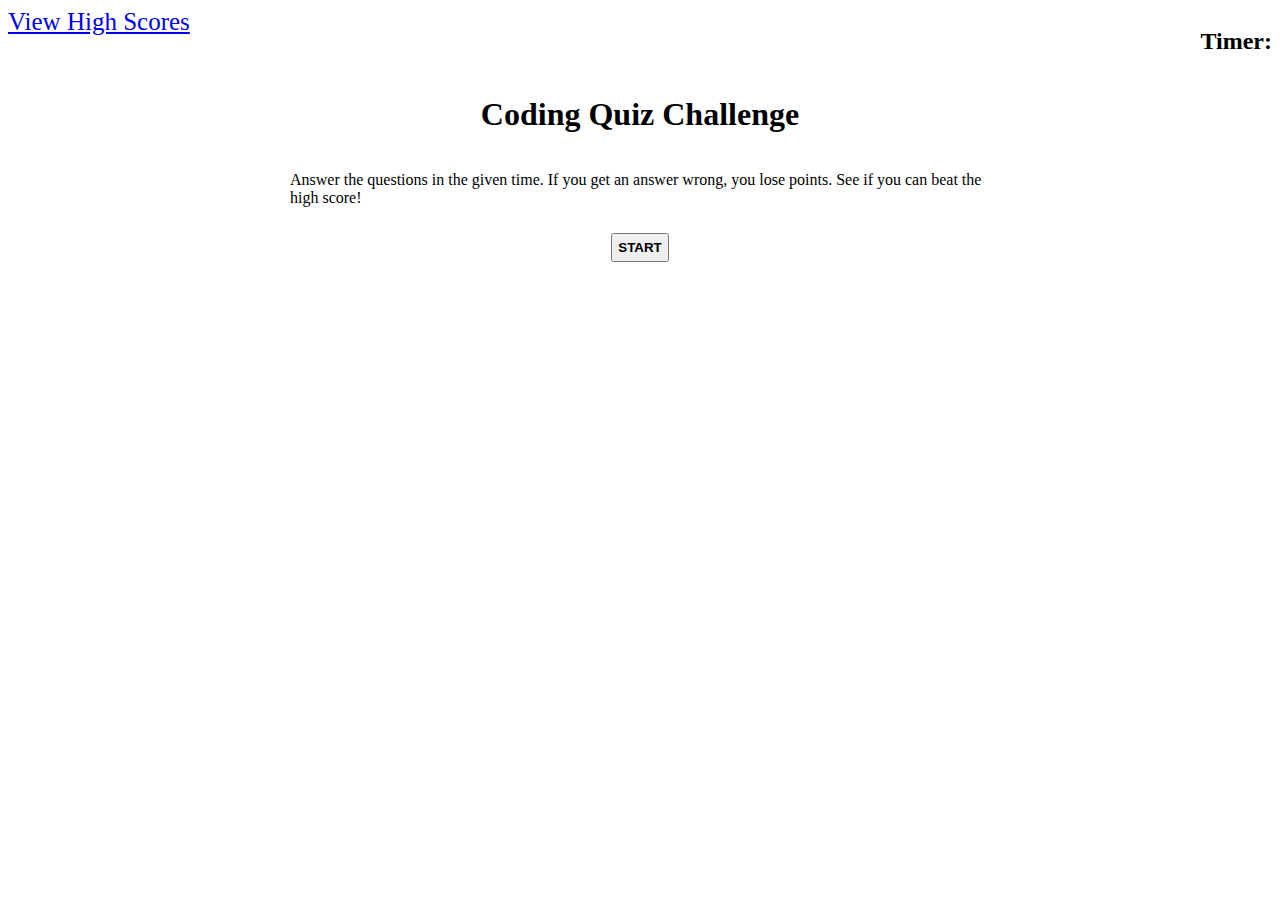
==== index.html @ 812fe34f "Added pseudocode" ====
<!DOCTYPE html>

<html lang="en-us">

    <head>

        <meta charset="UTF-8">
        <meta http-equiv="X-UA-Compatible" content="IE=edge">
        <meta name="viewport" content="width=device-width, initial-scale=1.0">
        <title>Coding Challenge Quiz</title>
        <link rel="stylesheet" href="./assets/css/style.css">

    </head>

    <body>

        <header id="header-container">
            <div><a href="#" id="high-score-link">View High Scores</a></div>
            <div><h2 id="timer">Timer:</h2></div>
        </header>


        <div class="container" id="start-container">
            <h1>Coding Quiz Challenge</h1>
            <p>Answer the questions in the given time.  If you get an answer wrong, you lose points. See if you can beat the high score!</p>
            <button id="start-button">START</button>
        </div>


        <div class="container hide" id="question-container">
            <h2>JavaScript is:</h2>
            <div data-index="0" class="answer-choice" id="answer1">a command line terminal</div>
            <div data-index="1" class="answer-choice" id="answer2 correct-answer">A programming language</div>
            <div data-index="2" class="answer-choice" id="answer3">a font family</div>
            <div data-index="3" class="answer-choice" id="answer4">a box model</div>
            </div>
        </div>
        
        <script src="./assets/js/script.js"></script>
        
    </body>

</html>
---- assets/css/style.css ----
#header-container {
    display: flex;
    justify-content: space-between;
}

#high-score-link {
    text-decoration: underline;
    font-size: 25px;
}

.container {
    display: flex;
    width: 700px;
    margin: auto;
    flex-direction: column;
    align-items: center;
}

#start-button {
    font-weight: bold;
    padding: 5px;
    margin:10px;
    text-align: center;
}

.answer-choice {
    border: black 2px solid;
    padding:5px;
    margin: 5px;
}

.answer-choice:hover {
    background-color: lightblue;
}

.hide {
    display: none;
}
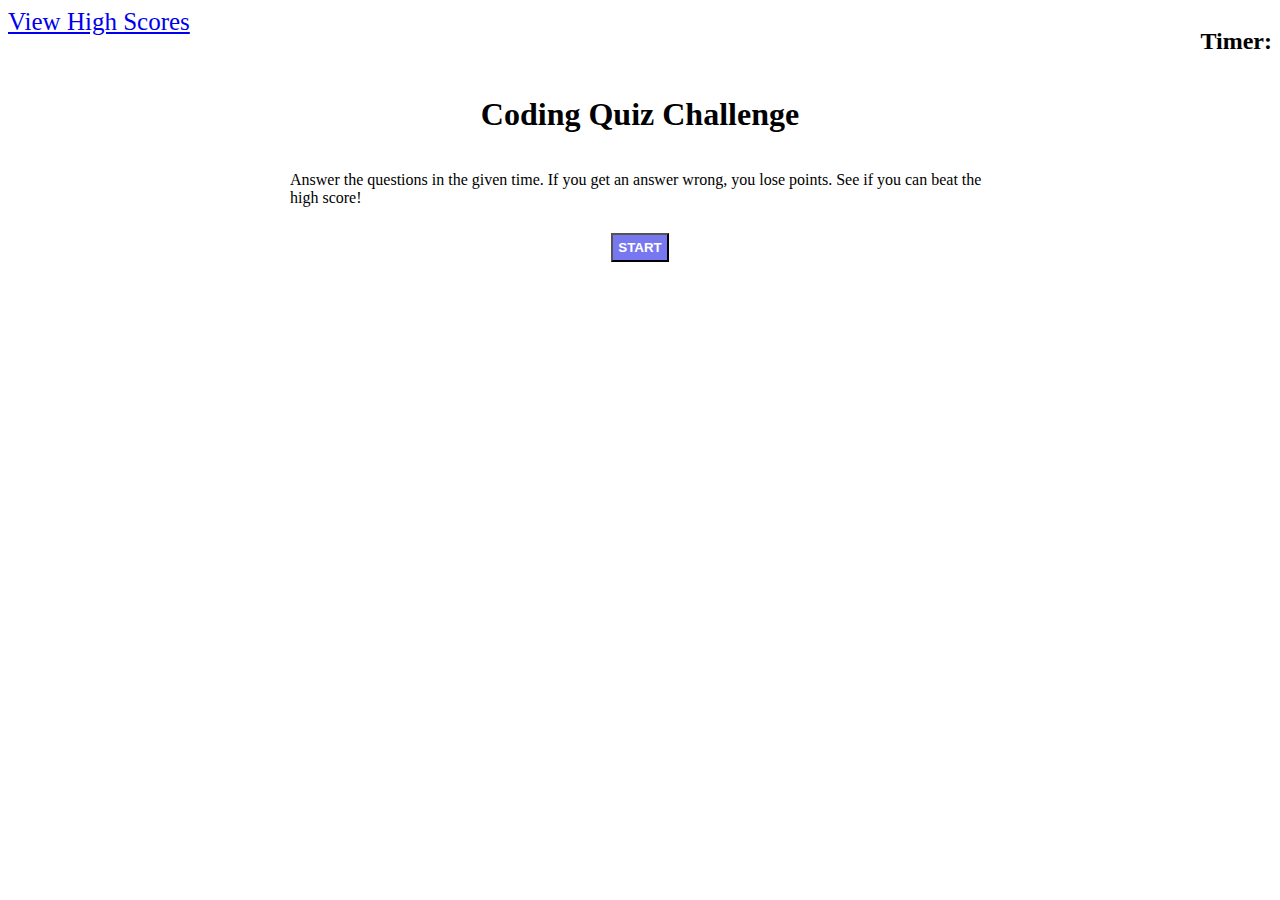
==== commit 1206a675: "Added styling" ====
--- a/index.html
+++ b/index.html
@@ -23,18 +23,27 @@
         <div class="container" id="start-container">
             <h1>Coding Quiz Challenge</h1>
             <p>Answer the questions in the given time.  If you get an answer wrong, you lose points. See if you can beat the high score!</p>
-            <button id="start-button">START</button>
+            <button class="button" id="start-button">START</button>
         </div>
 
 
         <div class="container hide" id="question-container">
-            <h2>JavaScript is:</h2>
-            <div data-index="0" class="answer-choice" id="answer1">a command line terminal</div>
-            <div data-index="1" class="answer-choice" id="answer2 correct-answer">A programming language</div>
-            <div data-index="2" class="answer-choice" id="answer3">a font family</div>
-            <div data-index="3" class="answer-choice" id="answer4">a box model</div>
-            </div>
+            <h2 id="question-header"></h2>
         </div>
+        
+
+        <div class=" container hide" id="choices-container">
+            <div data-index="0" class="answer-choice" id="choice1"></div>
+            <div data-index="1" class="answer-choice" id="correct-answer"></div>
+            <div data-index="2" class="answer-choice" id="choice2"></div>
+            <div data-index="3" class="answer-choice" id="choice3"></div>
+        </div>
+
+        <div class="container hide" id="next-button-container">
+            <button class="button" id="next-button">NEXT</button>
+        </div>
+
+        
         
         <script src="./assets/js/script.js"></script>
         
--- a/assets/css/style.css
+++ b/assets/css/style.css
@@ -16,11 +16,17 @@
     align-items: center;
 }
 
-#start-button {
+.button {
     font-weight: bold;
     padding: 5px;
     margin:10px;
     text-align: center;
+    background-color: rgb(119, 119, 240);
+    color:white;
+}
+
+.button:hover {
+    opacity: 80%;
 }
 
 .answer-choice {
@@ -30,7 +36,7 @@
 }
 
 .answer-choice:hover {
-    background-color: lightblue;
+    background-color: lightskyblue;
 }
 
 .hide {
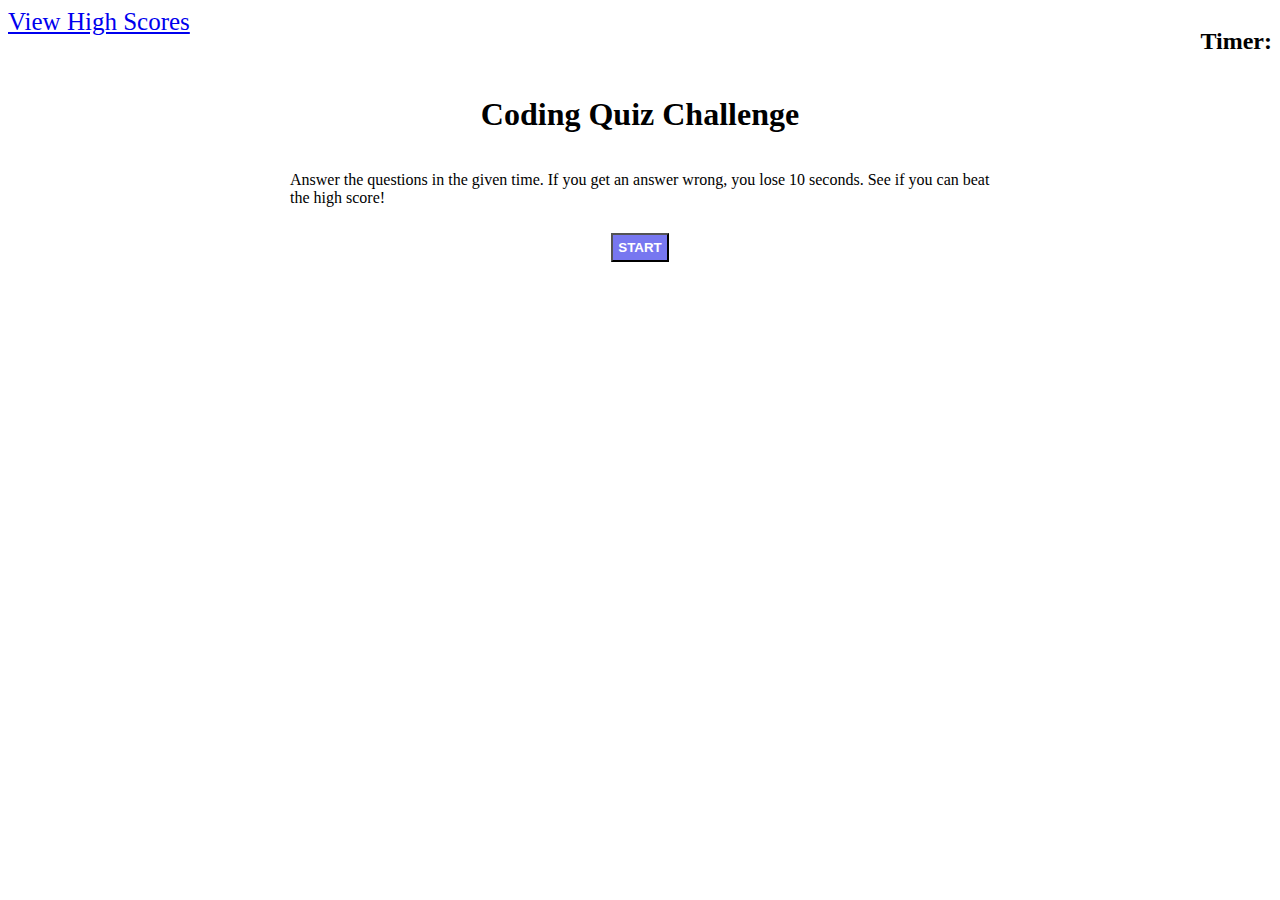
==== commit 9dca6466: "Changed divs to buttons" ====
--- a/index.html
+++ b/index.html
@@ -19,30 +19,32 @@
             <div><h2 id="timer">Timer:</h2></div>
         </header>
 
-
+        <!-- Start Page -->
         <div class="container" id="start-container">
             <h1>Coding Quiz Challenge</h1>
-            <p>Answer the questions in the given time.  If you get an answer wrong, you lose points. See if you can beat the high score!</p>
+            <p>Answer the questions in the given time.  If you get an answer wrong, you lose 10 seconds. See if you can beat the high score!</p>
             <button class="button" id="start-button">START</button>
         </div>
 
-
+        <!-- Questions -->
         <div class="container hide" id="question-container">
             <h2 id="question-header"></h2>
         </div>
         
-
+        <!-- Choices -->
         <div class=" container hide" id="choices-container">
-            <div data-index="0" class="answer-choice" id="choice1"></div>
-            <div data-index="1" class="answer-choice" id="correct-answer"></div>
-            <div data-index="2" class="answer-choice" id="choice2"></div>
-            <div data-index="3" class="answer-choice" id="choice3"></div>
+            <button data-index="0" class="answer-choice" id="choice1"></button>
+            <button data-index="1" class="answer-choice" id="correct-answer"></button>
+            <button data-index="2" class="answer-choice" id="choice2"></button>
+            <button data-index="3" class="answer-choice" id="choice3"></button>
         </div>
 
-        <div class="container hide" id="next-button-container">
-            <button class="button" id="next-button">NEXT</button>
-        </div>
-
+        <!-- Initials Input Box -->
+        <form class="container hide" id="initials-input-form">
+            <input type="text" id="initials-input">
+            <br/>
+            <input type="submit">
+        </form>
         
         
         <script src="./assets/js/script.js"></script>
--- a/assets/css/style.css
+++ b/assets/css/style.css
@@ -33,6 +33,7 @@
     border: black 2px solid;
     padding:5px;
     margin: 5px;
+    user-select: none;
 }
 
 .answer-choice:hover {
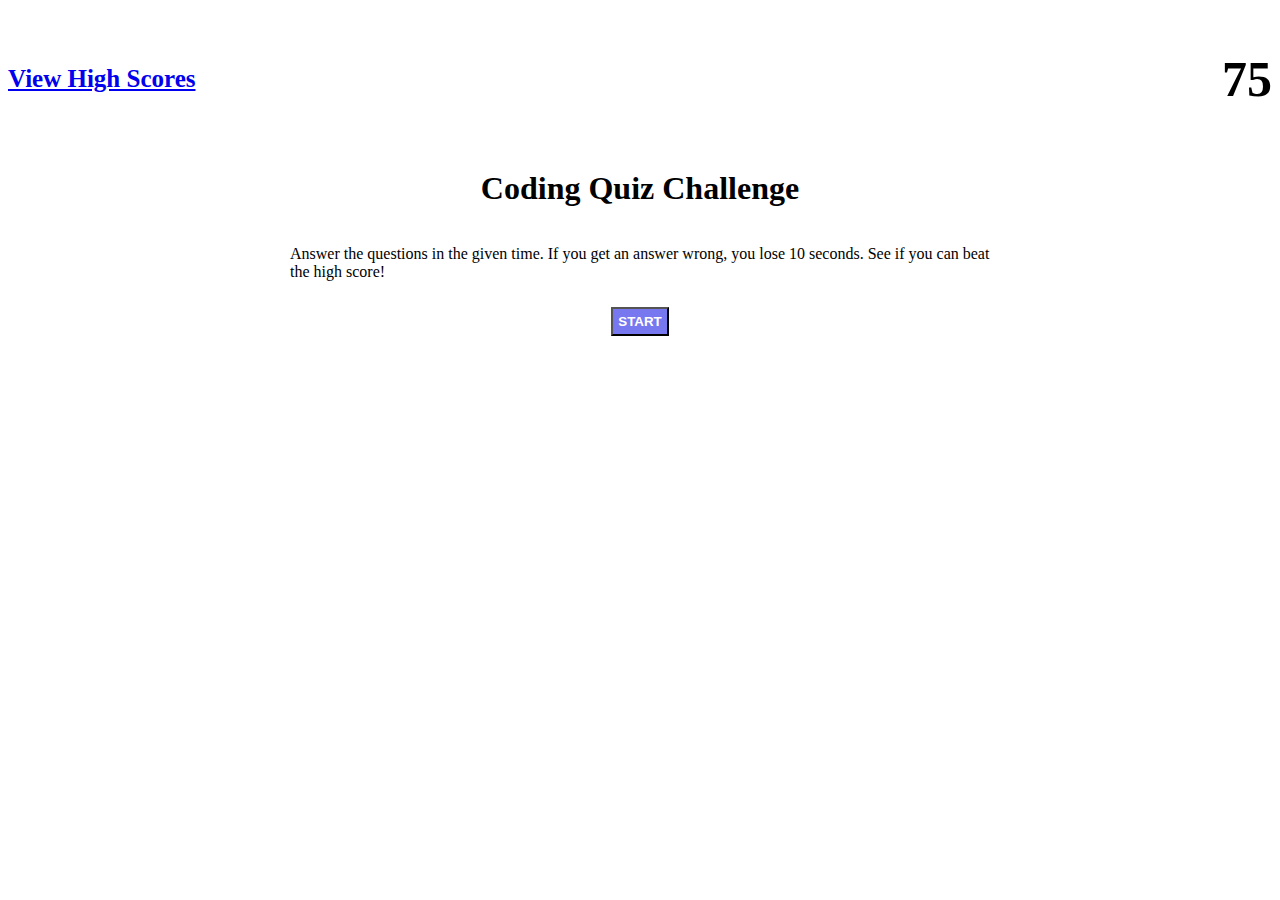
==== commit 4b489003: "Changed header format" ====
--- a/index.html
+++ b/index.html
@@ -15,8 +15,8 @@
     <body>
 
         <header id="header-container">
-            <div><a href="#" id="high-score-link">View High Scores</a></div>
-            <div><h2 id="timer">Timer:</h2></div>
+            <div><h2><a href="#" id="high-score-link">View High Scores</a></h2></div>
+            <div><h2 id="timer">75</h2></div>
         </header>
 
         <!-- Start Page -->
@@ -43,7 +43,7 @@
         <form class="container hide" id="initials-input-form">
             <input type="text" id="initials-input">
             <br/>
-            <input type="submit">
+            <input type="submit" id="submit-score">
         </form>
         
         
--- a/assets/css/style.css
+++ b/assets/css/style.css
@@ -1,6 +1,7 @@
 #header-container {
     display: flex;
     justify-content: space-between;
+    align-items: center;
 }
 
 #high-score-link {
@@ -42,4 +43,8 @@
 
 .hide {
     display: none;
+}
+
+#timer {
+    font-size: 50px;
 }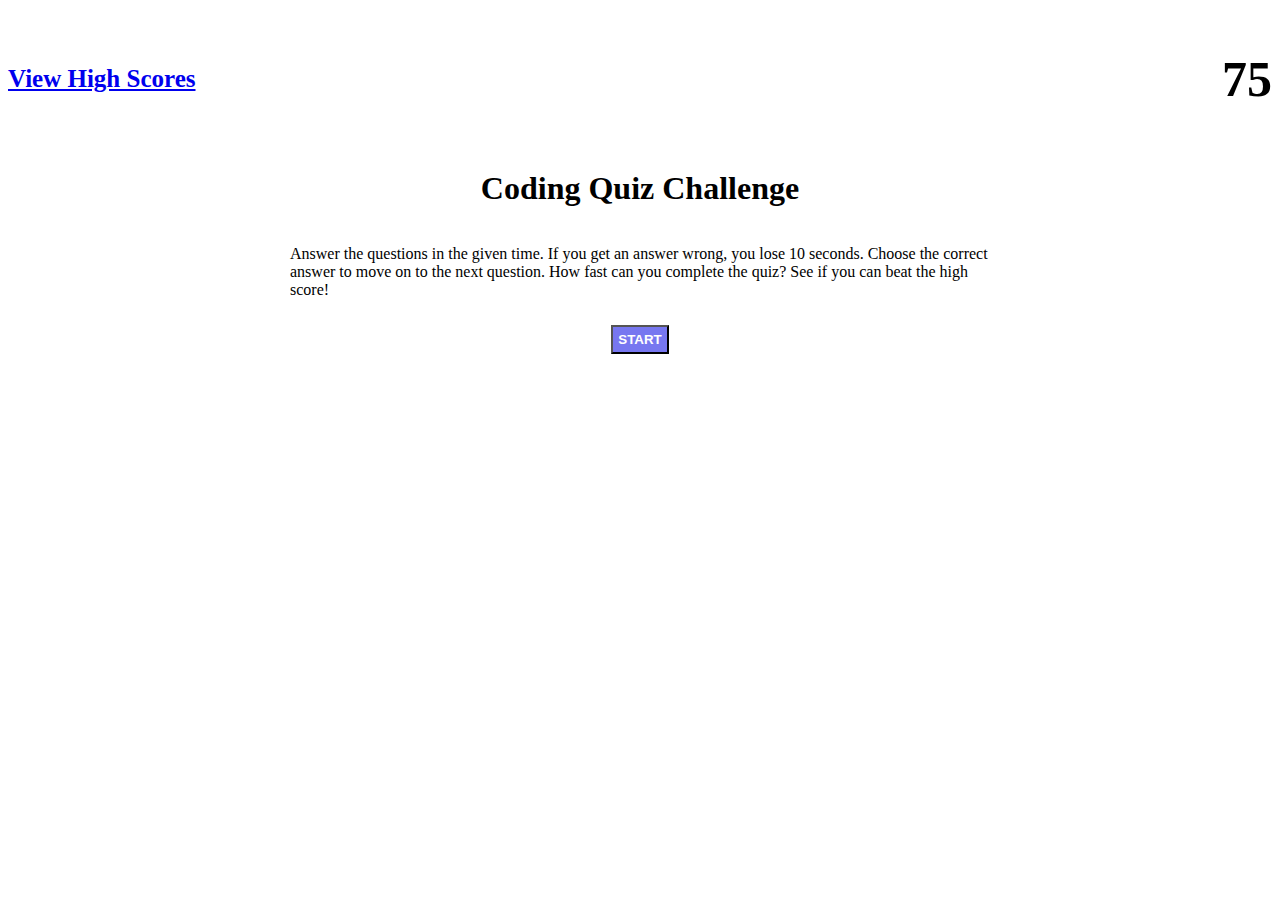
==== commit ea432991: "Deleted data set from html" ====
--- a/index.html
+++ b/index.html
@@ -15,14 +15,14 @@
     <body>
 
         <header id="header-container">
-            <div><h2><a href="#" id="high-score-link">View High Scores</a></h2></div>
+            <div><h2><a href="./assets/html/highscore.html" id="high-score-link">View High Scores</a></h2></div>
             <div><h2 id="timer">75</h2></div>
         </header>
 
         <!-- Start Page -->
         <div class="container" id="start-container">
             <h1>Coding Quiz Challenge</h1>
-            <p>Answer the questions in the given time.  If you get an answer wrong, you lose 10 seconds. See if you can beat the high score!</p>
+            <p>Answer the questions in the given time.  If you get an answer wrong, you lose 10 seconds. Choose the correct answer to move on to the next question. How fast can you complete the quiz? See if you can beat the high score!</p>
             <button class="button" id="start-button">START</button>
         </div>
 
@@ -33,15 +33,15 @@
         
         <!-- Choices -->
         <div class=" container hide" id="choices-container">
-            <button data-index="0" class="answer-choice" id="choice1"></button>
-            <button data-index="1" class="answer-choice" id="correct-answer"></button>
-            <button data-index="2" class="answer-choice" id="choice2"></button>
-            <button data-index="3" class="answer-choice" id="choice3"></button>
+            <div class="answer-choice" id="choice1"></div>
+            <div class="answer-choice" id="correct-answer"></div>
+            <div class="answer-choice" id="choice2"></div>
+            <div class="answer-choice" id="choice3"></div>
         </div>
 
         <!-- Initials Input Box -->
         <form class="container hide" id="initials-input-form">
-            <input type="text" id="initials-input">
+            <input type="text" id="user-input">
             <br/>
             <input type="submit" id="submit-score">
         </form>
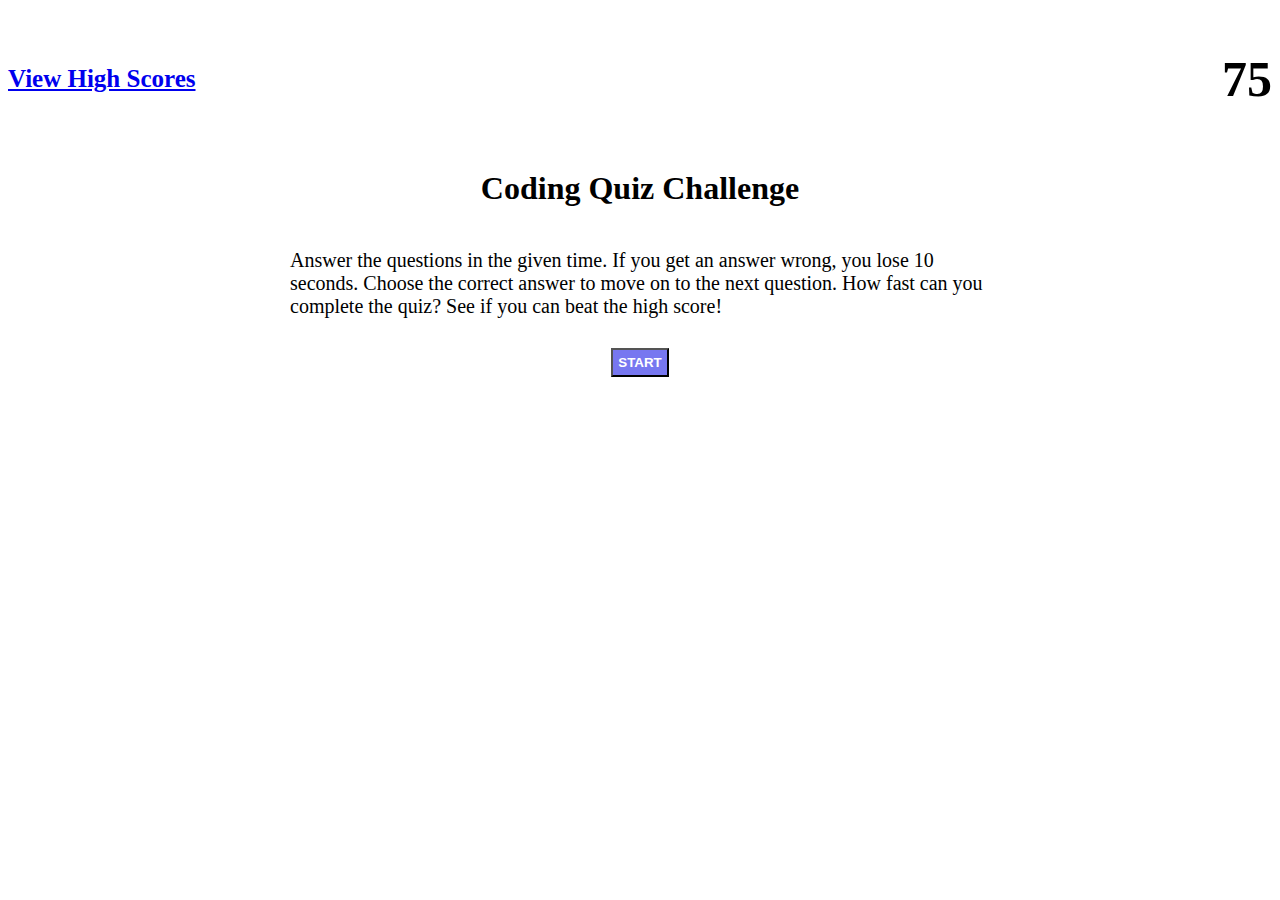
==== commit cd9adec2: "Added styling to buttons" ====
--- a/index.html
+++ b/index.html
@@ -43,7 +43,7 @@
         <form class="container hide" id="initials-input-form">
             <input type="text" id="user-input">
             <br/>
-            <input type="submit" id="submit-score">
+            <input class = "button" type="submit" id="submit-score">
         </form>
         
         
--- a/assets/css/style.css
+++ b/assets/css/style.css
@@ -15,6 +15,10 @@
     margin: auto;
     flex-direction: column;
     align-items: center;
+}
+
+p {
+    font-size: 20px;
 }
 
 .button {
